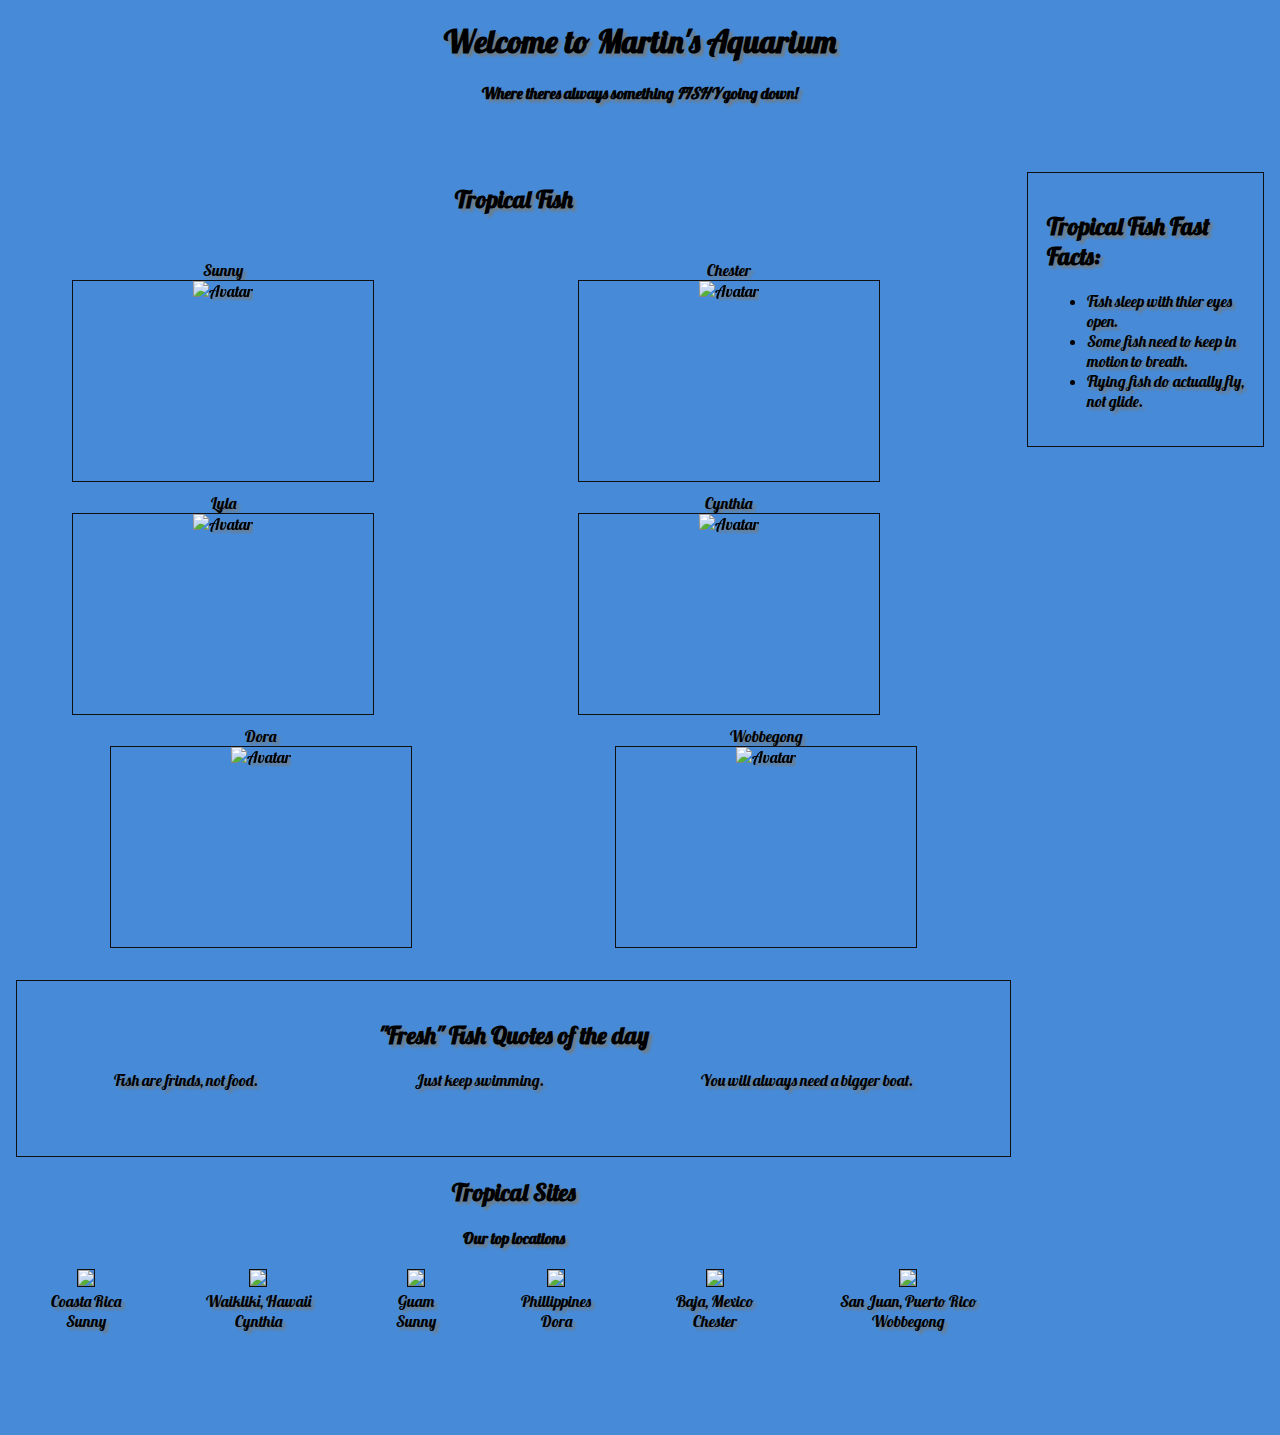
==== index.html @ b4898a7e "testing" ====
<!DOCTYPE html>
<html lang="en">
<head>
    <meta charset="UTF-8">
    <meta http-equiv="X-UA-Compatible" content="IE=edge">
    <meta name="viewport" content="width=device-width, initial-scale=1.0">
    <title>Martins Aquarium</title>
    <link rel="stylesheet" href="./styles/main.css"> 
    <link rel="preconnect" href="https://fonts.gstatic.com">
    <link href="https://fonts.googleapis.com/css2?family=Lobster&display=swap" rel="stylesheet">
       
</head>
<body>
    <header class="header">
        <h1>Welcome to Martin's Aquarium</h1>
        <h4>Where theres always something <em>FISHY</em> going down!</h4>
        <br>
        <br>
    </header>        
    
    <main class="container">
        <article class="flex-container-left header">
            <h2>Tropical Fish</h2>
                        <section class="fishes bottom-space">
                <div class="fish">
                        <div class="fish__name">Sunny</div>
                        <div class="fish__image">
                            <div class="flip-card">
                                <div class="flip-card-inner">
                                  <div class="flip-card-front">
                            <img class="fish__image" src="https://reefbuilders.com/wp-content/blogs.dir/1/files/ngg_featured/fathead-anthias.jpg"
                            alt="Avatar" style="width:300px;height:500px;"></div>
                            <div class="flip-card-back">
                        <br>
                        <div class="fish__species">Sunburst Anthias</div>
                        <br>
                        <div class="fish__length">12</div>
                        <div class="fish__location">Costa Rica</div>
                        <div class="fish__food">Small Crustacians</div>
                        </div>
                    </div>
                </div>
            </div>
        </div>
    </div>  
    <br>
            <div class="fish">
                <div class="fish__name">Chester</div>
                <div class="fish__image">
                    <div class="flip-card">
                        <div class="flip-card-inner">
                          <div class="flip-card-front">
                        <img class="fish__image" src="https://images.fineartamerica.com/images/artworkimages/mediumlarge/2/tropical-fish-close-up-lawrence-lawry.jpg"
                        alt="Avatar" style="width:300px;height:500px;"></div>
                        <div class="flip-card-back">
                    <br>
                    <div class="fish__species">Discus</div>
                    <br>
                    <div class="fish__length">12</div>
                 <div class="fish__location">Baja, Mexico</div>
                 <div class="fish__food">Plankton</div>
                </div>
            </div>
        </div>
    </div>
</div>
</div>  
<br>
            <div class="fish">
                 <div class="fish__name">Lyla</div>
                    <div class="fish__image">
                    <div class="flip-card">
                        <div class="flip-card-inner">
                          <div class="flip-card-front">
                             <img class="fish__image" src="https://www.fishinabox.co.nz/wp-content/uploads/2018/09/Tropical-Fish-750x509.jpg"
                        alt="Avatar" style="width:300px;height:500px;"></div>
                        <div class="flip-card-back">
                            <br>
                        <div class="fish__species">Angel Fish</div>
                        <br>
                            <div class="fish__length">4 in.</div>
                            <div class="fish__location">Costa Rica</div>
                            <div class="fish__food">Small Crustacians</div>
                        </div>
                        </div>
                    </div>
                </div>
            </div>
        </div>  
        <br>
            <div class="fish">
                 <div class="fish__name">Cynthia</div>
                    <div class="fish__image">
                        <div class="flip-card">
                            <div class="flip-card-inner">
                              <div class="flip-card-front">
                        <img class="fish__image" src="https://i5.walmartimages.com/asr/6d78d41f-e5a1-4e04-b8b8-1a4f55a38546_1.aff142c489f148b71ebfb37a2f42e5e0.jpeg?odnHeight=450&odnWidth=450&odnBg=ffffff" 
                        alt="Avatar" style="width:300px;height:500px;"></div>
                        <div class="flip-card-back">
                            <br>
                            <div class="fish__species">Lion Fish</div>
                            <br>
                            <div class="fish__length">7 in.</div>
                            <div class="fish__location">Waikliki, Hawaii</div>
                            <div class="fish__food">Any smaller fish</div>
                        </div>
                    </div>
                </div>
            </div>
        </div>  
        <br>        
            <div class="fish">
                <div class="fish__name">Dora</div>
                <div class="fish__image">
                    <div class="flip-card">
                        <div class="flip-card-inner">
                          <div class="flip-card-front">
                        <img class="fish__image" src="https://i.pinimg.com/originals/15/7b/c6/157bc670c980a3931ddbc23aa8cf1c24.jpg"
                        alt="Avatar" style="width:300px;height:500px;"></div>
                        <div class="flip-card-back">
                            <br>
                        <div class="fish__species">Clown Fish</div>
                        <br>
                        <div class="fish__length">8 in.</div>
                        <div class="fish__location">Phillippines</div>
                        <div class="fish__food">Tiny parasites in the reef</div>
                    </div>
                </div>
            </div>
        </div>
    </div>   
            <div class="fish">         
                <div class="fish__name">Wobbegong</div>
                <div class="fish__image">
                    <div class="flip-card">
                        <div class="flip-card-inner">
                          <div class="flip-card-front">
                        <img class="fish__image" src="https://media.fisheries.noaa.gov/styles/full_width/s3/dam-migration/lionfish.jpg?null&itok=SdzlT1JT"
                        alt="Avatar" style="width:300px;height:500px;"></div>
                        <div class="flip-card-back">
                            <br>
                        <div class="fish__species">Red Lionfish</div>
                        <br>
                        <div class="fish__length">15 in.</div>
                        <div class="fish__location">San Juan, Puerto Rico</div>
                    <div class="fish__food">Large fish and smaller fish</div>
                </div>
            </div>
        </div>
    </div>
</div>  
            </section>
            <article class="quotes__border">
            <h2>"Fresh" Fish Quotes of the day</h2>
            <section class="quotes">
                <div class="quote bottom-space">
                    <span class="quote__text">Fish are frinds, not food.</span>
                </div>
                <div class="quote">
                    <span class="quote__text">Just keep swimming.</span>
                </div>
                <div class="quote">
                    <span class="quote__text">You will always need a bigger boat.</span>
                </div>
                 </div>
            </section>
        </article>
            <h2>Tropical Sites</h2>
            <h4>Our top locations</h4>
            <section class="site center">
                <div class="locations bottom-space">
                <div class="fish__location bottom-space">
                    <img class="location__image" src="https://i.natgeofe.com/n/60eade19-1088-49d1-aa61-46ba67c12943/sup-baja-california.jpg?w=636&h=477"/>
                    <div class="location__name">Coasta Rica</div>
                    <div class="location__harvested">Sunny</div>
                </div>
                <div class="fish__location bottom-space">
                    <img class="location__image" src="https://dynamic-media-cdn.tripadvisor.com/media/photo-o/18/7e/b1/04/baja-california-sur-2018.jpg?w=500&h=-1&s=1"/>
                    <div class="location__name">Waikliki, Hawaii</div>
                    <div class="location__harvested">Cynthia</div>
                </div>
                <div class="fish__location bottom-space">
                    <img class="location__image" src="https://samseesworld.com/wp-content/uploads/2020/06/beautiful-places-in-the-philippines-cover.jpg"/>
                    <div class="location__name">Guam</div>
                    <div class="location__harvested">Sunny</div>
                </div>
                <div class="fish__location bottom-space">
                    <img class="location__image" src="https://www.intrepidtravel.com/adventures/wp-content/uploads/2017/02/Palawan-Philippines-Intrepid.jpg"/>
                    <div class="location__name">Phillippines</div>
                    <div class="location__harvested">Dora</div>
                </div>
                <div class="fish__location bottom-space">
                    <img class="location__image" src="https://qtxasset.com/styles/breakpoint_sm_default_480px_w/s3/travelagentcentral/1598624939/manzanillocostaricagetty.jpg/manzanillocostaricagetty.jpg?p_WhRuvM71TU4md5X3Hm6mYY2uJNJp.I&itok=f5GI3keA"/>
                    <div class="location__name">Baja, Mexico</div>
                    <div class="location__harvested">Chester</div>
                </div>
                <div class="fish__location bottom-space">
                    <img class="location__image" src="https://img.brevitas.com/p256x256/product/a4Eq9os9N/photo/dKeHstyW/3b._Playa_Celeste-Playaitas-photo.jpg"/>
                    <div class="location__name">San Juan, Puerto Rico</div>
                    <div class="location__harvested">Wobbegong</div>
                    </div>                
                </div>
            </section>       
        </article>
        <aside class="tips">
            <section class="tips__border">
            <h2>Tropical Fish Fast Facts:</h2>
            <ul>
                <li>Fish sleep with thier eyes open.</li>
                <li>Some fish need to keep in motion to breath.</li>
                <li>Flying fish do actually fly, not glide.</li>
            </ul>
        </section>
        </aside>
    </main>  
</body>
</html>
---- styles/main.css ----
@import "fishes.css";
@import "locations.css";
@import "quotes.css";
@import "tips.css";

body {
    /*background-image: url("https://cdn.wallpapersafari.com/80/32/bRBCuL.jpg");*/
    background-color: rgb(71, 139, 216);
    font-family: 'Lobster', cursive;
    text-shadow: 3px 3px 3px #727b80;
   }

.header {
text-align: center;
}


.container {
    display: flex;
}

.flex-container-left{
    flex: 4;
}

.bottom-space{
    margin-bottom: 3rem;
}
.flexwrap{
    flex:wrap;
}
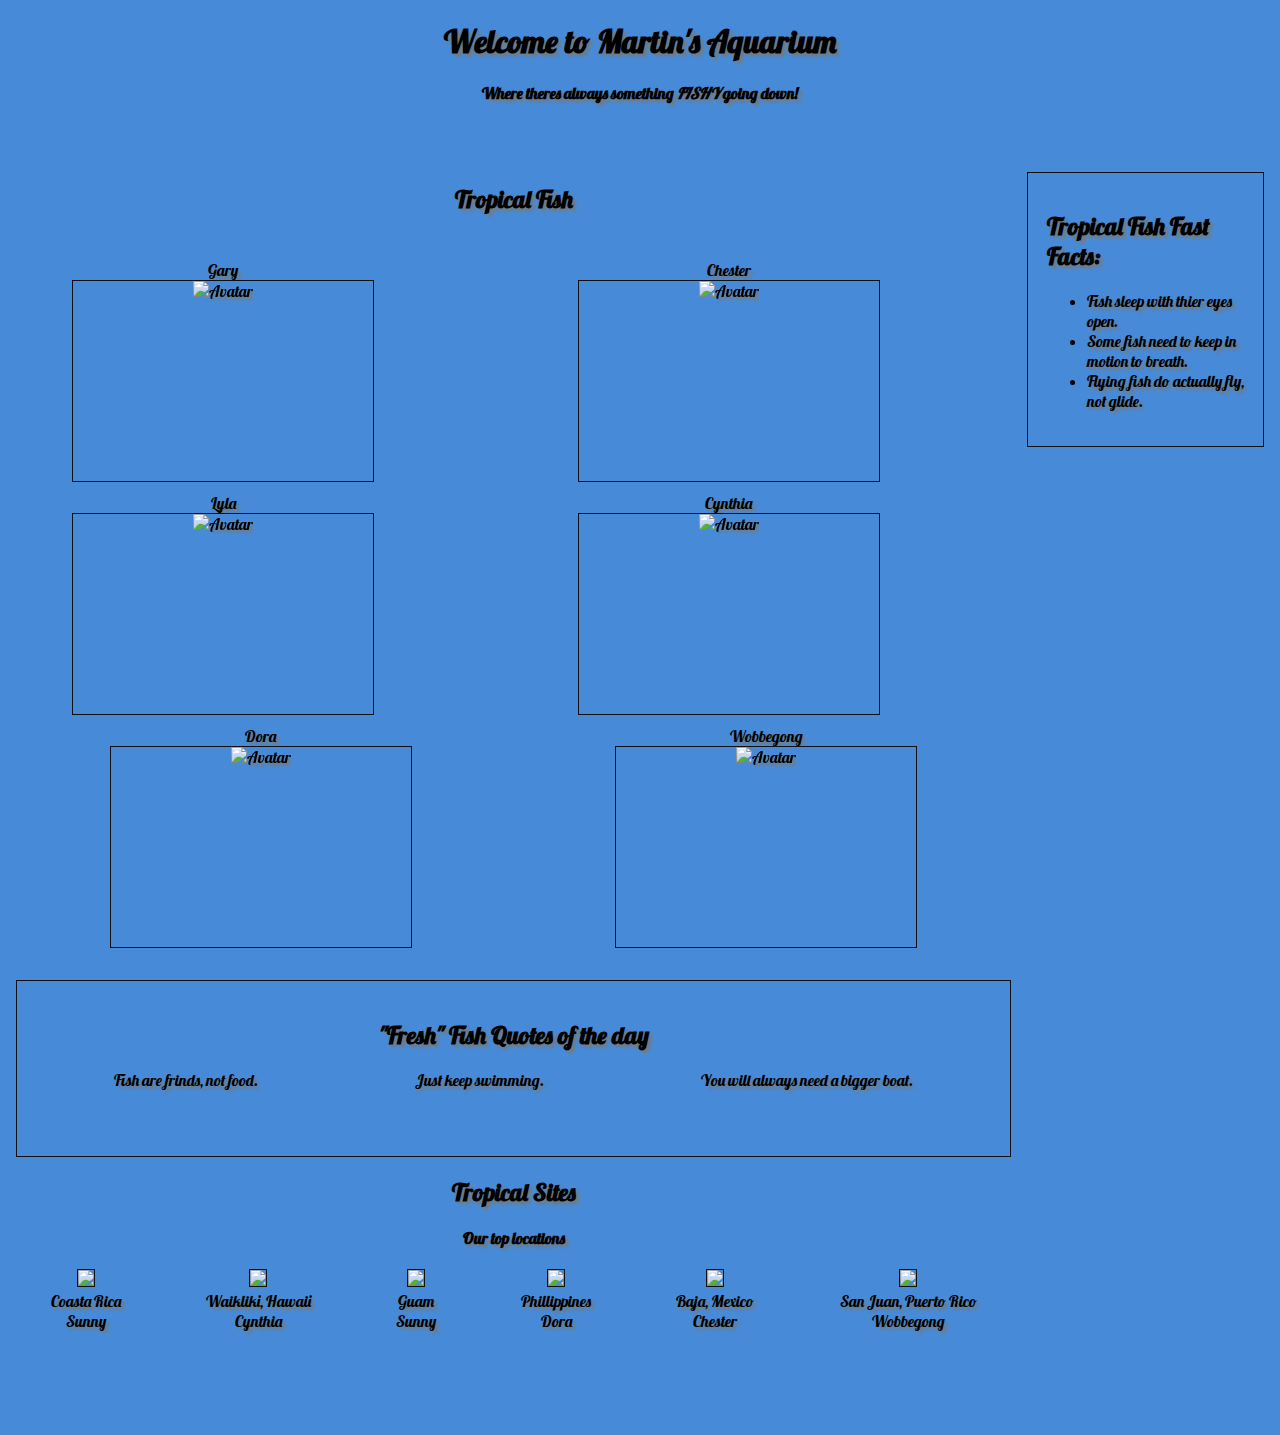
==== commit 67cb0e8d: "updated aquarium 1" ====
--- a/index.html
+++ b/index.html
@@ -23,7 +23,7 @@
             <h2>Tropical Fish</h2>
                         <section class="fishes bottom-space">
                 <div class="fish">
-                        <div class="fish__name">Sunny</div>
+                        <div class="fish__name">Gary</div>
                         <div class="fish__image">
                             <div class="flip-card">
                                 <div class="flip-card-inner">
